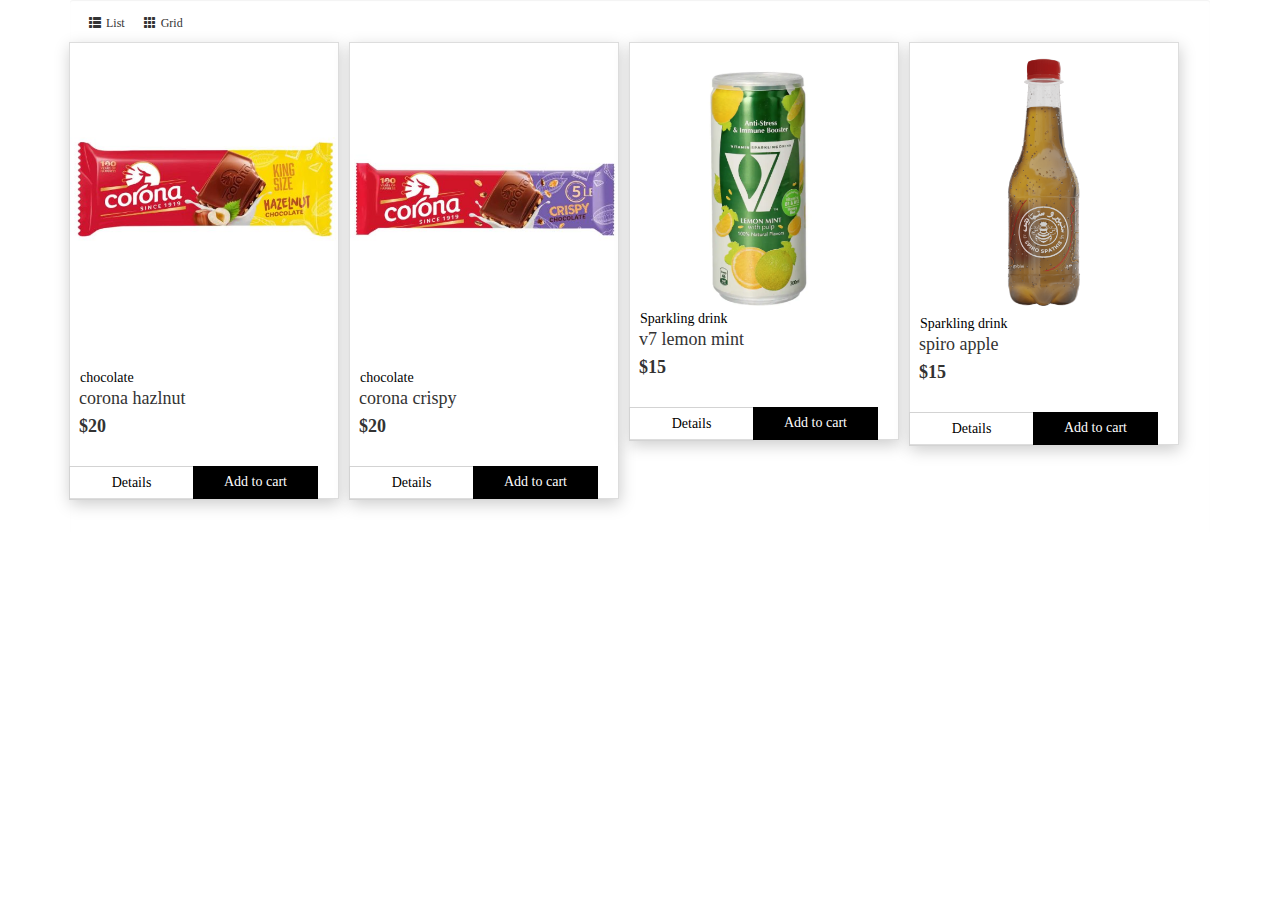
==== index.html @ 264f76d6 "adding store page" ====
<!DOCTYPE html>
<html lang="en" >
<head>
  <meta charset="UTF-8">
  <title>CodePen - E-commerce Product Page</title>
  <link rel='stylesheet' href='//maxcdn.bootstrapcdn.com/bootstrap/3.2.0/css/bootstrap.min.css'><link rel="stylesheet" href="./style.css">

</head>
<body>
<!-- partial:index.partial.html -->
<div class="container">
    <div class="well well-sm">
        <div id="view" class="btn-group">
            <a href="#" id="list" class="btn btn-default btn-sm"><span class="glyphicon glyphicon-th-list">
            </span>List</a> <a href="#" id="grid" class="btn btn-default btn-sm"><span
                class="glyphicon glyphicon-th"></span>Grid</a>
        </div>

    <div id="products" class="row list-group">
        <div class="item  col-xs-4 col-md-3">
            <div class="thumbnail">
                <img class="group list-group-image" src="storeimg/corona hazlnut.jpg" alt="" />
              <div class="category">
                <h5 class="category-name">chocolate</h5>
              </div>
                <div class="caption">
                    <h4 class="group inner list-group-item-heading">
                        corona hazlnut</h4>
                    <div class="row">
                        <div class="col-xs-12 col-md-6">
                            <p class="lead">
                                $20</p>
                        </div>
<div class="btn-group">
                      <a class="btn btn-details" href="http://www.jquery2dotnet.com">Details</a>
 <a class="btn btn-success" href="http://www.jquery2dotnet.com">Add to cart</a>
  </div>
                 </div>
              </div>
              </div>
            </div>
<div class="item  col-xs-4 col-md-3">
            <div class="thumbnail">
                <img class="group list-group-image" src="storeimg/corona crispy.jpg" alt="" />
              <div class="category">
                <h5 class="category-name">chocolate</h5>
              </div>
                <div class="caption">
                    <h4 class="group inner list-group-item-heading">
                        corona crispy</h4>
                    
                    <div class="row">
                        <div class="col-xs-12 col-md-6">
                            <p class="lead">
                                $20</p>
                        </div>
                        <div class="btn-group">
                      <a class="btn btn-details" href="http://www.jquery2dotnet.com">Details</a>
 <a class="btn btn-success" href="http://www.jquery2dotnet.com">Add to cart</a>
  
                      </div>
                    </div>
                </div>
            </div>
        </div>
<div class="item  col-xs-4 col-md-3">
            <div class="thumbnail">
                <img class="group list-group-image" src="storeimg/v7 lemon.png" alt="" />
              <div class="category">
                <h5 class="category-name">Sparkling drink</h5>
              </div>
                <div class="caption">
                    <h4 class="group inner list-group-item-heading">
                        v7 lemon mint</h4>
                    
                    <div class="row">
                        <div class="col-xs-12 col-md-6">
                            <p class="lead">
                                $15</p>
                        </div>
                        <div class="btn-group">
                      <a class="btn btn-details" href="http://www.jquery2dotnet.com">Details</a>
 <a class="btn btn-success" href="http://www.jquery2dotnet.com">Add to cart</a>
  
                      </div>
                    </div>
                </div>
            </div>
        </div>
        <div class="item  col-xs-4 col-md-3">
            <div class="thumbnail">
                <img class="group list-group-image" src="storeimg/spiro apple.png" alt="" />
              <div class="category">
                <h5 class="category-name">Sparkling drink</h5>
              </div>
                <div class="caption">
                    <h4 class="group inner list-group-item-heading">
                        spiro apple</h4>
                    
                    <div class="row">
                        <div class="col-xs-12 col-md-6">
                            <p class="lead">
                                $15</p>
                        </div>
                        <div class="btn-group">
                      <a class="btn btn-details" href="http://www.jquery2dotnet.com">Details</a>
 <a class="btn btn-success" href="http://www.jquery2dotnet.com">Add to cart</a>
  
                      </div>
                    </div>
                </div>
            </div>
        </div>


  
                      </div>
                    </div>
                </div>
            </div>
        </div>

  
                      </div>
                    </div>
                </div>
            </div>
        </div>

  
                      </div>
                    </div>
                </div>
            </div>
        </div>
    </div>
</div>
<!-- partial -->
  <script src='https://cdnjs.cloudflare.com/ajax/libs/jquery/3.3.1/jquery.js'></script><script  src="./script.js"></script>

</body>
</html>
---- style.css ----
.glyphicon { margin-right:5px; }
body{
  background:#fff;
  font-family: Open Sans;
}
.category{
  position:relative;
  top:-5px;
  left:10px;
  color:#000000;
  font-weight:200;
  margin-bottom:-20px;
}
.well{  
  background:transparent;
  border-style:none;
}
.btn{
  border-style:none;
  
}
.col-md-3:hover{
  box-shadow: 1px 5px 25px #ccc;

}
.thumbnail
{
    margin-bottom: 0px;
    padding: 0px;
    -webkit-border-radius: 0px;
    -moz-border-radius: 0px;
    border-radius: 0px;
    
}
.inner{
  margin-left:0px;
}
.item{
width: 270px;
padding: 0;
margin-top:5px;
margin: 5px;
box-shadow: 1px 5px 15px #CCC;
}

.item.list-group-item
{
    float: none;
    width: 100%;
    background-color: #fff;
    margin-bottom: 10px; 
}
.item.list-group-item:nth-of-type(odd):hover,.item.list-group-item:hover
{ 
    box-shadow: 0px 1px 25px #ccc;
}

.item.list-group-item .list-group-image
{
    margin-right:5px;
    
}
.item.list-group-item .thumbnail
{   
    margin-bottom: 0px;
  
}
.item.list-group-item .caption
{
    padding: 9px 9px 0px 9px; 

}


.item.list-group-item:before, .item.list-group-item:after
{
    display: table;
    content: " ";
}

.item.list-group-item img
{
   float: left;
}
.item.list-group-item:after
{
    clear: both;
}
.btn-success,.btn-details{
  margin-top:40px;
}
.btn-details{
  background:transparent;
  border-style:solid;
  border-color:lightgrey;
  border-radius:0%;
  width:125px;
  top:11px;
  left:5px;
  color:black;
}
.btn-details:hover{
  background:lightgrey;
  color:white;
}
.lead{
  position:absolute;
  font-weight:700;
  font-size:18px;
}

.btn-success{
  overflow:hidden;
  border-radius:0%;
  border-style:none;
  width:125px;
  left:5px;
  top:11px;
  height:33px;
  background: linear-gradient(to right, #000000, #000000, #000000);
}

@keyframes scalewidth {
  0% {
width: 0%;
}
  100%{
width : 100%;
}
}
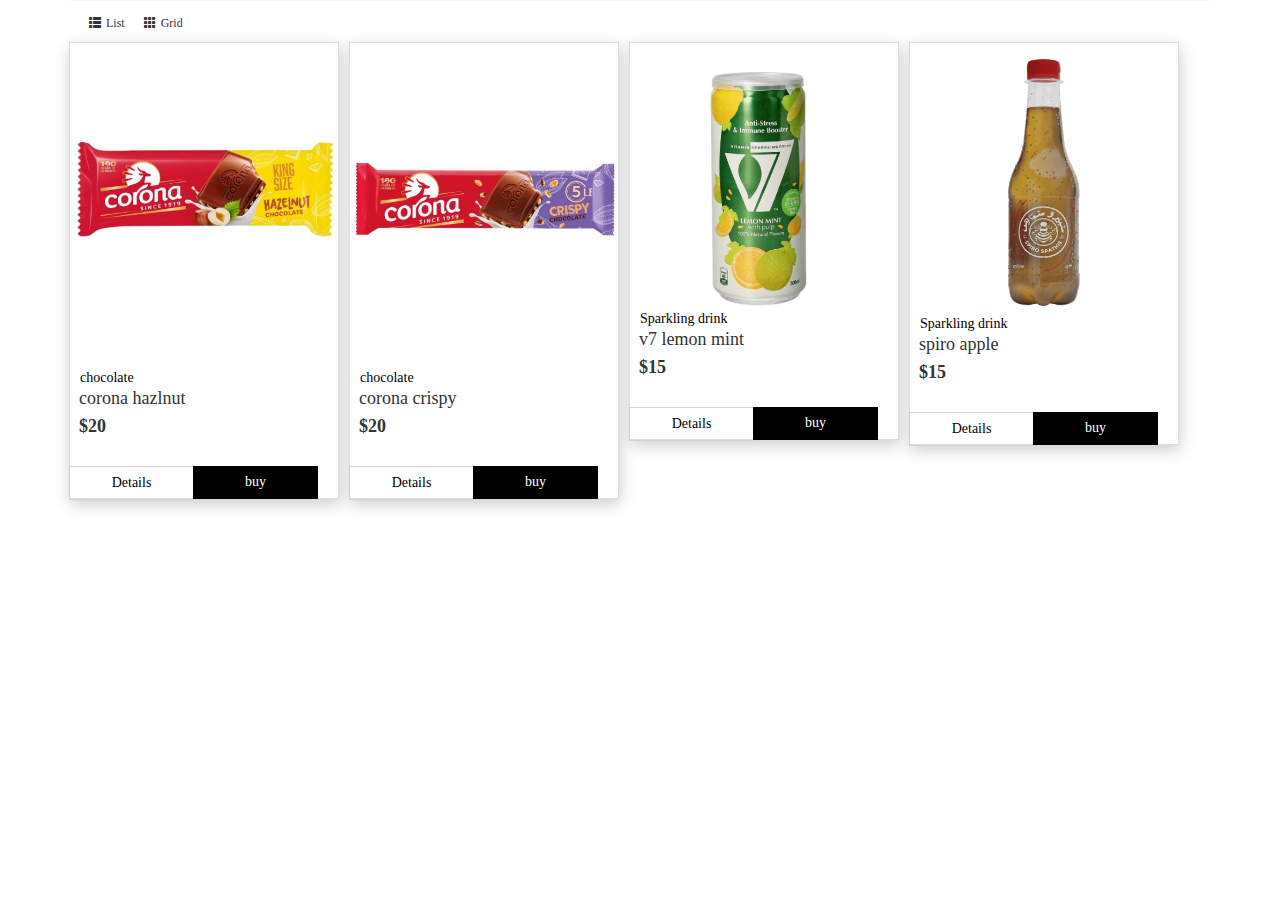
==== commit fabce53f: "يا رب فك الديقة" ====
--- a/index.html
+++ b/index.html
@@ -4,6 +4,7 @@
   <meta charset="UTF-8">
   <title>CodePen - E-commerce Product Page</title>
   <link rel='stylesheet' href='//maxcdn.bootstrapcdn.com/bootstrap/3.2.0/css/bootstrap.min.css'><link rel="stylesheet" href="./style.css">
+  <link rel="stylesheet" href="thankyou.html">
 
 </head>
 <body>
@@ -33,7 +34,7 @@
                         </div>
 <div class="btn-group">
                       <a class="btn btn-details" href="http://www.jquery2dotnet.com">Details</a>
- <a class="btn btn-success" href="http://www.jquery2dotnet.com">Add to cart</a>
+ <a class="btn btn-success" href="thankyou.html">buy</a>
   </div>
                  </div>
               </div>
@@ -56,7 +57,7 @@
                         </div>
                         <div class="btn-group">
                       <a class="btn btn-details" href="http://www.jquery2dotnet.com">Details</a>
- <a class="btn btn-success" href="http://www.jquery2dotnet.com">Add to cart</a>
+ <a class="btn btn-success" href="thankyou.html">buy</a>
   
                       </div>
                     </div>
@@ -80,7 +81,7 @@
                         </div>
                         <div class="btn-group">
                       <a class="btn btn-details" href="http://www.jquery2dotnet.com">Details</a>
- <a class="btn btn-success" href="http://www.jquery2dotnet.com">Add to cart</a>
+ <a class="btn btn-success" href="http://www.jquery2dotnet.com">buy</a>
   
                       </div>
                     </div>
@@ -104,7 +105,7 @@
                         </div>
                         <div class="btn-group">
                       <a class="btn btn-details" href="http://www.jquery2dotnet.com">Details</a>
- <a class="btn btn-success" href="http://www.jquery2dotnet.com">Add to cart</a>
+ <a class="btn btn-success" href="http://www.jquery2dotnet.com">buy</a>
   
                       </div>
                     </div>
@@ -117,24 +118,6 @@
                       </div>
                     </div>
                 </div>
-            </div>
-        </div>
-
-  
-                      </div>
-                    </div>
-                </div>
-            </div>
-        </div>
-
-  
-                      </div>
-                    </div>
-                </div>
-            </div>
-        </div>
-    </div>
-</div>
 <!-- partial -->
   <script src='https://cdnjs.cloudflare.com/ajax/libs/jquery/3.3.1/jquery.js'></script><script  src="./script.js"></script>
 
